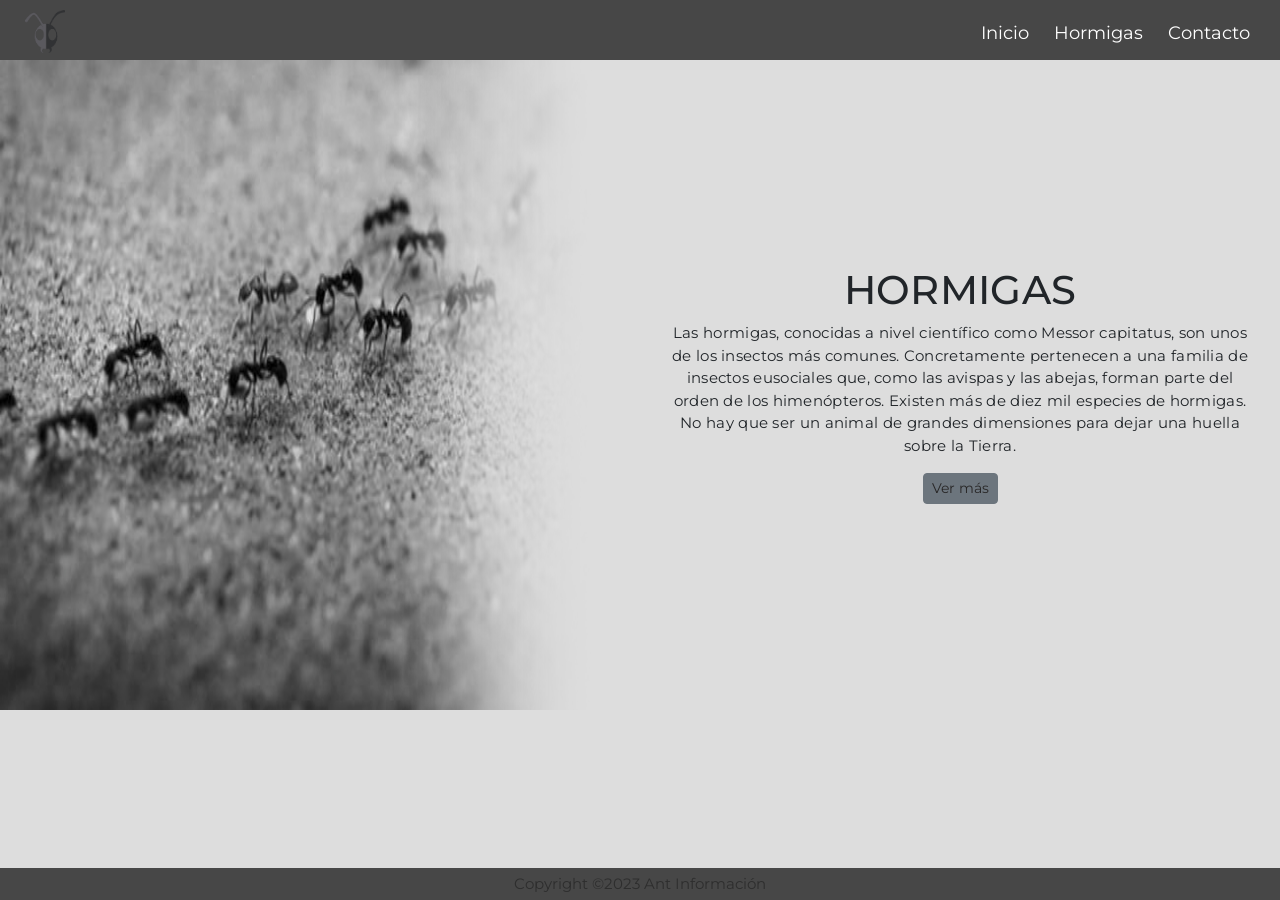
==== index.html @ d74dbfb9 "Se agrega el proyecto" ====
<!DOCTYPE html>
<html lang="es">
<head>
    <meta charset="UTF-8">
    <meta http-equiv="X-UA-Compatible" content="IE=edge">
    <meta name="viewport" content="width=device-width, initial-scale=1.0">
    <title>Inicio</title>
    <link href="https://cdn.jsdelivr.net/npm/bootstrap@5.3.0/dist/css/bootstrap.min.css" rel="stylesheet" integrity="sha384-9ndCyUaIbzAi2FUVXJi0CjmCapSmO7SnpJef0486qhLnuZ2cdeRhO02iuK6FUUVM" crossorigin="anonymous">
    <link rel="stylesheet" href="./style.css">
    <link rel="shortcut icon" href="./img/IconAnt.ico" type="image/x-icon">
    <link rel="preconnect" href="https://fonts.googleapis.com">
    <link rel="preconnect" href="https://fonts.gstatic.com" crossorigin>
    <link href="https://fonts.googleapis.com/css2?family=Montserrat:wght@100;200;500&display=swap" rel="stylesheet">
</head>
<body class="body-inicio">

    <div class="container-full row" id="cont-full-ini">

        <div class="header col-12">
            <header class="">   
                <a href="./index.html"  class="logo">
                    <img src="./img/LogoAnt.png" alt="">
                </a>
                <nav class="menu">
                    <ul>
                        <li><a href="./index.html">Inicio</a></li>
                        <li><a href="./ant.html">Hormigas</a></li>
                        <li><a href="./contacto.html">Contacto</a></li>
                    </ul>
                </nav>
            </header>
        </div>

        <div class="main col-12">
            <main class="main-inicio">
                <section class="inicio row" id="cont-sec">
                    <div class="fondo1 fondo-ini col col-sm-12 col-md-12 col-lg-6 col-xl-6">
                        <img src="./img/Fondo1.png" alt="" class="">
                    </div>
                    <div class="fondo2 fondo-ini col col-sm-12 col-md-12 col-lg-6 col-xl-6">
                        <img src="./img/Fondo2.png" alt="" class="">
                    </div>
                    <div class="inf-gen col col-sm-12 col-md-12 col-lg-6 col-xl-6">
                        <h1 class="h1Ant">HORMIGAS</h1>
                        <p class="pAnt">Las hormigas, conocidas a nivel     científico como Messor capitatus, son unos de los insectos más comunes. Concretamente pertenecen a una familia de insectos eusociales que, como las avispas y las abejas, forman parte del orden de los himenópteros. Existen más de diez mil especies de hormigas. 
                        No hay que ser un animal de grandes dimensiones para dejar una huella sobre la Tierra.</p>
                        
                        <button type="button" class="btn btn-secondary btn-sm"><a href="./ant.html">Ver más</a></button>
                        
                    </div>
                </section>
            </main>
        </div>

        <div class="footer col-12">
            <footer> Copyright &copy;2023 Ant Información</footer>
        </div>

    </div>

</body>
</html>
---- style.css ----
*{
    padding: 0;
    margin: 0;
    text-decoration: none;
    box-sizing: border-box;
    background-repeat: no-repeat;
    font-family: 'Montserrat', sans-serif;
}


/*Menu de navegación*/

.header{
    background-color: #474747;
    height: 60px;
    padding: 5px 30px 5px 20px;
}
.header header{
    display: flex;
    justify-content: space-between;
    align-items: center;
}
.logo{
    padding: 5px;
}
.logo img{
    height: 43px;
    width: 40px;
}
.menu ul{
    list-style-type: none;
    display: flex;
    padding: 0;
    margin: 0;
    gap: 25px;
}
.menu ul li{
    padding: 8px 0px 5px 0px;
}
.menu ul li a{
    color: #fff;
    font-size: 18px;
    text-decoration: none;
}

/* Footer */

.footer{
    display: flex;
    flex-direction: column;
    align-items: center;
}
.footer footer{
    background-color: #474747;
    height: 32px;
    width: 100%;
    text-align: center;
    color: #2e2e2e;
    font-size: 15px;
    padding: 5px;
}

/* Inicio */

.body-inicio{
    height: 100vh;
}

.inicio{
    display: flex;
    align-items: center;
}

.inf-gen{
    display: flex;
    flex-direction: column;
    align-items: center;
    font-size: 15px;
    letter-spacing: 0.3px;
    padding: 50px 30px
}


.container-full{
    display: grid;
    grid-template-rows: auto 1fr auto;
    grid-template-columns: 100%;
    min-height: 100%;
}

.fondo1 img{
    height: 650px;
}

.fondo-ini{
    height: 100%;
    display: flex;
    flex-direction: column;
    padding: 0;
}

.inf-gen p{
    text-align: center;
}
.inf-gen button a{
    text-decoration: none;
    color: #282727;
}

#cont-full-ini{
    --bs-gutter-x: 0;
}
#cont-sec{
    --bs-gutter-x: 0;
}




/* Pagina Hormigas */

body{
    background-color: #dddddd;
}

.full-content-ants{
    padding: 20px 80px;
    margin: 0px;
}

.dato-general{
    background-color: #b4b4b4;
    border-radius: 10px;
    box-shadow: 0px 0px 12px 2px;
    text-align: center;
    padding: 40px;
}

.antGe{
    text-align: center;
    font-size: 25px;
    color: #404040;
    opacity: 0.8;
}

.contenedorGen{
    display: flex;
    justify-content: center;
    gap: 40px;
    margin: 40px 0 0 0;
    padding: 15px;
    background-color: #b4b4b4;
    border-radius: 10px;
    box-shadow: 0px 0px 12px 2px;
}

.infoAnt{
    background-color: #8f8f8f;
    width: 33.3%;
    padding: 15px;
    margin: 10px 5px 10px 10px;
    display: flex;
    flex-direction: column;
    align-items: center;
    box-shadow: -5px -5px 10px #00000075;
    border-radius: 15px 0;
}

.dato-prin{
    padding: 15px 0;
}

.dato-prin h2{
    color: #2f2f2f;
}

.datos-ge{
    background-color: #9b9b9b;
    display: flex;
    flex-direction: column;
    border-radius: 0 25px;
    box-shadow: 5px 5px 10px #00000036;
}

.dato-esp{
    display: flex;
    align-items: center;
    padding: 15px;
}


.icon-content{
    display: flex;
    align-items: center;
    height: 35px;
    margin: 0 10px 0 0;
}

.inf-text h5{
    font-size: 20px;
    line-height: 16px;
    letter-spacing: 1.5px; 
    margin: 0 0 3px;
    color: #c6181f;
    font-family: 'Montserrat', sans-serif;
}
.inf-text p{
    font-size: 15px;
    letter-spacing: 0.5px;
    margin: 0;
    color: #3e3e3e;
}

/*Pagina Fire*/

.body-fire{
    background-color: #dddddd;
}

.full-content-fire{
    display: flex;
    justify-content: center;
}

.main-fire{
    margin: 15px 80px;
    justify-content: center;
    gap: 35px;
}

.contenedor-ants{
    flex-wrap: wrap;
    padding: 15px 60px;
}

.name-ant{
    padding: 5px 0px 5px 20px;
}
.name-ant h3{
    padding-left: 5px;
    color: #495057;
}

.icon-content-fire{
    display: flex;
    align-items: center;
    height: 35px;
    margin: 0 10px 0 0;
}

.dato-esp-fire{
    display: flex;
    padding: 15px;
    align-items: center;
}

.c1-2{
    display: flex;
    justify-content: center;
}

.carousel{
    position: relative;
    display: flex;
    align-items: center;
}


.Inf-A-c5 ul{
    list-style-type: circle
}

.content-inf{
    gap: 20px;
}

.c2{
    gap: 20px;
    padding: 20px;
}

.inf-ant{
    background-color: #676867;
    border-radius: 5px;
    box-shadow: 0px 0px 5px 2px;
    padding: 10px;
}
.inf-ant h2{
    font-size: 25px;
    font-weight: 400;
}



.art{
    background-color: #676867;
    border-radius: 5px;
    box-shadow: 0px 0px 5px 2px;
    padding: 10px;
}

.art-pic{
    background-color: #676867;
    border-radius: 8px;
    box-shadow: 0px 1px 12px 0px;
}

.art-pic a{
    text-decoration: none;
}

.art-pic h2{
    font-size: 15px;
    text-align: center;
    padding: 5px;
    color: #212529;
}
.art-pic img{
    padding: 2px 5px 5px 5px;
    display: flex;
    align-items: center;
    width: 100%;
}


/* Pagina Contacto*/


.main-cont{
    display: flex;
    justify-content: center;
}

.full-cont{
    padding: 40px;
    gap: 20px;
    width: 80%;
    margin: 40px 0 40px 0;
    background-color: #b4b4b4;
    border-radius: 10px;
    box-shadow: 0px 0px 12px 2px;
}


.cont{
    display: flex;
    justify-content: flex-start;
    padding: 20px 20px 0px 20px;
    align-items: center;
}
.cont h1{
    font-size: 25px;
    font-weight: 600;
    margin: 0;
}


.map{
    padding: 0;
    margin: 0;
    border-radius: 20px;
    background-color: #dddddd;
    box-shadow: 0px 0px 16px #00000075;
}

.map iframe{
    width: 100%;
    height: 680px;
    border-radius: 20px;
}

.cont-dat{
    display: flex;
    justify-content: center;
    padding: 20px;
    border-radius: 20px;
    background-color: #dddddd;
    box-shadow: 0px 0px 16px #00000075;
}

.cont-flex h2{
    font-weight: 500;
    font-size: 18px;
}

.cont-flex{
    display: flex;
    flex-direction: column;
    justify-content: center;
    align-items: center;
    padding: 0;
}

.form-cont{
    display: flex;
    align-items: flex-end;
}
.form-cont h2{
    font-size: 25px;
    font-weight: 600;
    margin: 0;
}

.formulario div .text-inp{
    background-color: #dddddd;
    width: 100%;
    height: 33px;
    box-shadow: 0px 0px 5px #00000075;
    border-radius: 5px;
    border: 1px solid #b4b4b4;
}

.textt{
    display: flex;
    align-items: center;
    padding: 10px;
}

.textt textarea{
    height: 180px;
    width: 100%;
    background-color: rgb(221 221 221);
    box-shadow: 0px 0px 5px #00000075;
    border-radius: 5px;
    border: 1px solid #b4b4b4;
}

.text-env{
    justify-content: flex-end;
}
.btn-env{
    background-color: #dddddd;
    box-shadow: 0px 0px 5px #00000075;
    border-radius: 5px;
    border: 1px solid #b4b4b4;
    width: 30%;
}




/* Pagina Articulo */


.main-art{
    padding: 20px 80px;
    margin: 0px;
}

.informacion-art{
    padding: 15px;
    background-color: #b4b4b4;
    border-radius: 10px;
    box-shadow: 0px 0px 12px 2px;
}

.inf-cont{
    background-color: #8f8f8f;
    padding: 15px;
    margin: 20px 10px;
    box-shadow: -2px -2px 10px #00000075;
    border-radius: 15px 5px;
}

.inf-cont h2{
    padding: 5px;
}
.inf-cont h3{
    font-size: 20px;
    padding: 10px 10px 5px;
}
.inf-cont p{
    padding: 0px 5px;
}


.cont-pic{
    text-align: center;
}
.cont-pic h2{
    font-size: 30px;
    font-weight: 500;
}

.cont-pic-1{
    letter-spacing: 0.5px;
    text-align: center;
    font-size: 18px;
}

.cont-pic-1 .r{
    color: #212529;
}




/*media query*/

@media (max-width: 767px) {
    .dato-esp-fire{
        padding: 5px 15px;
    }
    .main-fire{
        padding: 0px;
    }
    .c1-2{
        padding: 45px 12px;
    }
    .icon-content{
        height: 35px;
    }
}
@media (max-width: 991px) {
    .fondo1{
        display: none;
    }
}

@media (min-width: 300px) { 
    .name-ant h1{
        font-size: 15px;
    }
    .name-ant h3{
        font-size: 10px;
    }
    .InT-h34{
        font-size: 15px;
    }
 }

@media (min-width: 576px) {
    
    .name-ant h1{
        font-size: 25px;
    }
    .name-ant h3{
        font-size: 20px;
    }

 }

@media (min-width: 768px) { 
    .name-ant h1{
        font-size: 30px;
    }
    .name-ant h3{
        font-size: 25px;
    }

 }


@media (min-width: 992px) { 
    .name-ant h1{
        font-size: 35px;
    }
    .name-ant h3{
        font-size: 30px;
    }
    .fondo2{
        display: none;
    }
    
 }


@media (min-width: 1200px) { 
    .name-ant h1{
        font-size: 35px;
    }
    .name-ant h3{
        font-size: 30px;
    }

 }
 /*
 @media (min-width: 992px) {
    .fondo2{
        display: none;
    }
}
@media (max-width: 991px) {
    .fondo1{
        display: none;
    }
}*/
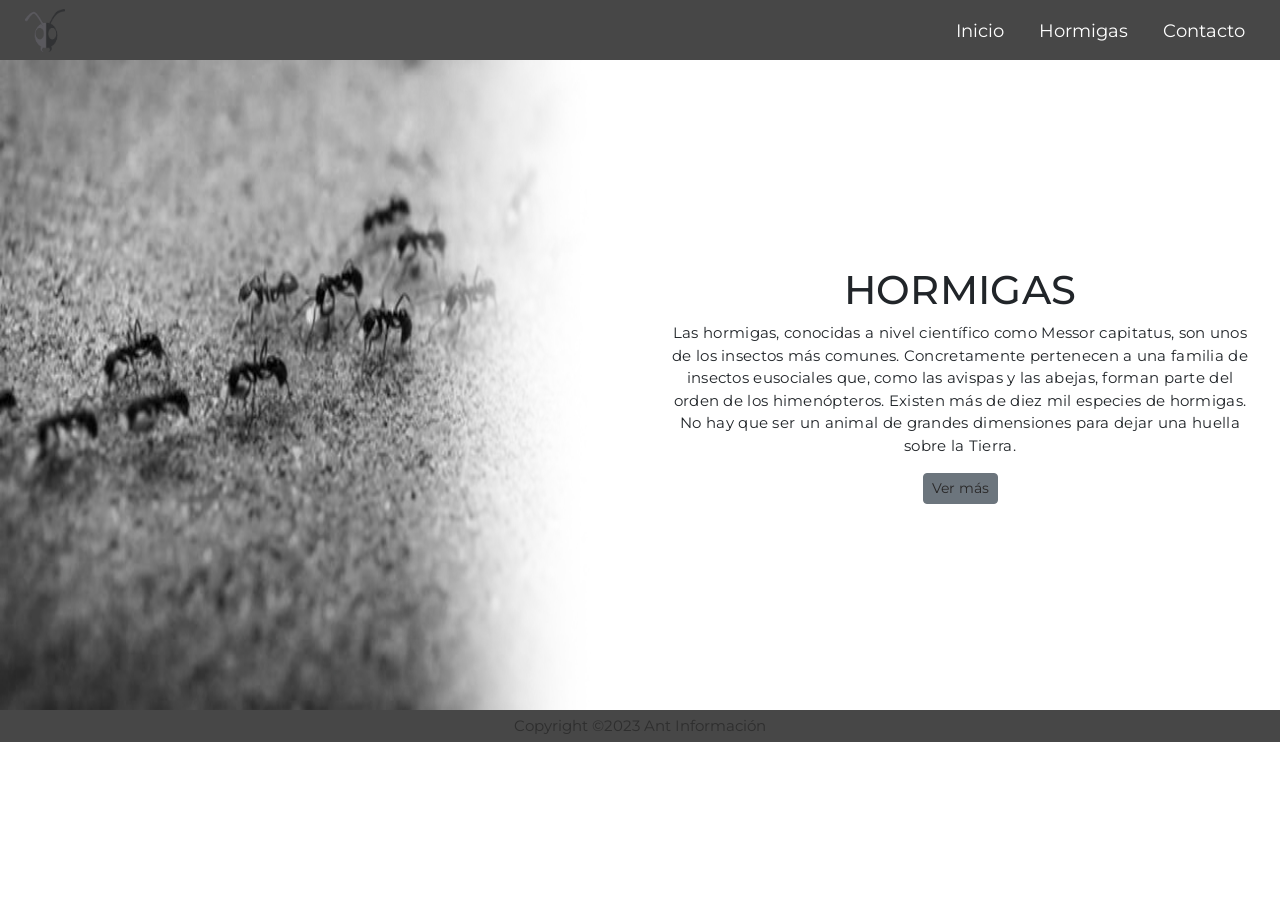
==== commit d2fa0cb9: "Actulizando proyecto, se ordenaron los archivos en carpetas, se agrego sass" ====
--- a/index.html
+++ b/index.html
@@ -5,58 +5,40 @@
     <meta http-equiv="X-UA-Compatible" content="IE=edge">
     <meta name="viewport" content="width=device-width, initial-scale=1.0">
     <title>Inicio</title>
+    <meta name="keywords" content="hormigas, hormigas carpinteras, hormigas rojas, hormigas molestas, ant, ant fire, carpenter, formicidae">
+    <meta name="description" content="Información de los diferentes tipos de hormigas">
     <link href="https://cdn.jsdelivr.net/npm/bootstrap@5.3.0/dist/css/bootstrap.min.css" rel="stylesheet" integrity="sha384-9ndCyUaIbzAi2FUVXJi0CjmCapSmO7SnpJef0486qhLnuZ2cdeRhO02iuK6FUUVM" crossorigin="anonymous">
-    <link rel="stylesheet" href="./style.css">
+    <link rel="stylesheet" href="./SCSS/main.css">
     <link rel="shortcut icon" href="./img/IconAnt.ico" type="image/x-icon">
     <link rel="preconnect" href="https://fonts.googleapis.com">
     <link rel="preconnect" href="https://fonts.gstatic.com" crossorigin>
     <link href="https://fonts.googleapis.com/css2?family=Montserrat:wght@100;200;500&display=swap" rel="stylesheet">
 </head>
-<body class="body-inicio">
-
-    <div class="container-full row" id="cont-full-ini">
-
-        <div class="header col-12">
-            <header class="">   
-                <a href="./index.html"  class="logo">
-                    <img src="./img/LogoAnt.png" alt="">
-                </a>
-                <nav class="menu">
-                    <ul>
-                        <li><a href="./index.html">Inicio</a></li>
-                        <li><a href="./ant.html">Hormigas</a></li>
-                        <li><a href="./contacto.html">Contacto</a></li>
-                    </ul>
-                </nav>
-            </header>
-        </div>
-
-        <div class="main col-12">
-            <main class="main-inicio">
-                <section class="inicio row" id="cont-sec">
-                    <div class="fondo1 fondo-ini col col-sm-12 col-md-12 col-lg-6 col-xl-6">
-                        <img src="./img/Fondo1.png" alt="" class="">
-                    </div>
-                    <div class="fondo2 fondo-ini col col-sm-12 col-md-12 col-lg-6 col-xl-6">
-                        <img src="./img/Fondo2.png" alt="" class="">
-                    </div>
-                    <div class="inf-gen col col-sm-12 col-md-12 col-lg-6 col-xl-6">
-                        <h1 class="h1Ant">HORMIGAS</h1>
-                        <p class="pAnt">Las hormigas, conocidas a nivel     científico como Messor capitatus, son unos de los insectos más comunes. Concretamente pertenecen a una familia de insectos eusociales que, como las avispas y las abejas, forman parte del orden de los himenópteros. Existen más de diez mil especies de hormigas. 
-                        No hay que ser un animal de grandes dimensiones para dejar una huella sobre la Tierra.</p>
-                        
-                        <button type="button" class="btn btn-secondary btn-sm"><a href="./ant.html">Ver más</a></button>
-                        
-                    </div>
-                </section>
-            </main>
-        </div>
-
-        <div class="footer col-12">
-            <footer> Copyright &copy;2023 Ant Información</footer>
-        </div>
-
-    </div>
-
+<body class="body-inicio container-full row" id="cont-full-ini">
+        <header class="header col-12">   
+            <a href="./index.html"  class="logo">
+                <img src="./img/LogoAnt.png" alt="">
+            </a>
+            <nav class="menu">
+                <ul>
+                    <li><a href="./index.html">Inicio</a></li>
+                    <li><a href="./pages/ant.html">Hormigas</a></li>
+                    <li><a href="./pages/contacto.html">Contacto</a></li>
+                </ul>
+            </nav>
+        </header>
+        <main class="main-inicio col-12">
+            <section class="inicio row" id="cont-sec">
+                <img src="./img/Fondo1.png" alt="" class="fondo1 fondo-ini col col-sm-12 col-md-12 col-lg-6 col-xl-6">
+                <img src="./img/Fondo2.png" alt="" class="fondo2 fondo-ini col col-sm-12 col-md-12 col-lg-6 col-xl-6">
+                <div class="inf-gen col col-sm-12 col-md-12 col-lg-6 col-xl-6">
+                    <h1 class="h1Ant">HORMIGAS</h1>
+                    <p class="pAnt">Las hormigas, conocidas a nivel     científico como Messor capitatus, son unos de los insectos más comunes. Concretamente pertenecen a una familia de insectos eusociales que, como las avispas y las abejas, forman parte del orden de los himenópteros. Existen más de diez mil especies de hormigas. 
+                    No hay que ser un animal de grandes dimensiones para dejar una huella sobre la Tierra.</p>
+                    <button type="button" class="btn btn-secondary btn-sm"><a href="./pages/ant.html">Ver más</a></button>
+                </div>
+            </section>
+        </main>
+        <footer class="footer col-12"> Copyright &copy;2023 Ant Información </footer>
 </body>
 </html>
--- a/SCSS/main.css
+++ b/SCSS/main.css
@@ -0,0 +1,577 @@
+* {
+  padding: 0;
+  margin: 0;
+  text-decoration: none;
+  box-sizing: border-box;
+  background-repeat: no-repeat;
+  font-family: "Montserrat", sans-serif;
+}
+
+.header {
+  background-color: #474747;
+  height: 60px;
+  padding: 5px 30px 5px 20px;
+  display: flex;
+  justify-content: space-between;
+  align-items: center;
+}
+.header a {
+  padding: 5px;
+}
+.header a img {
+  height: 43px;
+  width: 40px;
+}
+.header .menu ul {
+  list-style-type: none;
+  display: flex;
+  padding: 0;
+  margin: 0;
+  gap: 25px;
+}
+.header .menu ul li {
+  padding: 8px 0px 5px 0px;
+}
+.header .menu ul li a {
+  color: #fff;
+  font-size: 18px;
+  text-decoration: none;
+}
+
+footer {
+  display: flex;
+  flex-direction: column;
+  align-items: center;
+  background-color: #474747;
+  height: 32px;
+  width: 100%;
+  text-align: center;
+  color: #2e2e2e;
+  font-size: 15px;
+  padding: 5px;
+}
+
+.fondo1 {
+  height: 650px;
+}
+
+.fondo-ini {
+  display: flex;
+  flex-direction: column;
+  padding: 0;
+}
+
+.pAnt {
+  text-align: center;
+}
+
+button a {
+  text-decoration: none;
+  color: #282727;
+}
+
+.body-inicio {
+  --bs-gutter-x: 0;
+}
+.body-inicio .main-inicio {
+  display: grid;
+  grid-template-rows: auto 1fr auto;
+  grid-template-columns: 100%;
+  min-height: 100%;
+}
+.body-inicio .main-inicio .inicio {
+  --bs-gutter-x: 0;
+  display: flex;
+  align-items: center;
+}
+.body-inicio .main-inicio .inicio .inf-gen {
+  display: flex;
+  flex-direction: column;
+  align-items: center;
+  font-size: 15px;
+  letter-spacing: 0.3px;
+  padding: 50px 30px;
+}
+
+.body-ants {
+  background-color: #dddddd;
+  display: grid;
+  grid-template-rows: auto 1fr auto;
+  grid-template-columns: 100%;
+  min-height: 100%;
+}
+.body-ants main {
+  padding: 20px 80px;
+  margin: 0;
+}
+.body-ants main .dato-general {
+  background-color: #b4b4b4;
+  border-radius: 10px;
+  box-shadow: 0px 0px 12px 2px;
+  text-align: center;
+  padding: 40px;
+}
+.body-ants main .antGe {
+  text-align: center;
+  font-size: 25px;
+  color: #404040;
+  opacity: 0.8;
+}
+.body-ants main .contenedorGen {
+  display: flex;
+  justify-content: center;
+  gap: 40px;
+  margin: 40px 0 0 0;
+  padding: 15px;
+  background-color: #b4b4b4;
+  border-radius: 10px;
+  box-shadow: 0px 0px 12px 2px;
+  flex-wrap: wrap;
+}
+.body-ants main .contenedorGen .infoAnt {
+  width: 350px;
+  background-color: #8f8f8f;
+  padding: 15px;
+  margin: 10px 5px 10px 10px;
+  display: flex;
+  flex-direction: column;
+  box-shadow: -5px -5px 10px rgba(0, 0, 0, 0.4588235294);
+  border-radius: 15px 0;
+  align-items: center;
+}
+.body-ants main .contenedorGen .infoAnt .dato-prin {
+  padding: 15px 0;
+  display: flex;
+  flex-direction: column;
+  align-items: center;
+  text-align: center;
+  text-decoration: none;
+}
+.body-ants main .contenedorGen .infoAnt .dato-prin h2 {
+  color: #2f2f2f;
+}
+.body-ants main .contenedorGen .infoAnt .datos-ge {
+  background-color: #9b9b9b;
+  display: flex;
+  flex-direction: column;
+  border-radius: 0 25px;
+  box-shadow: 5px 5px 10px rgba(0, 0, 0, 0.2117647059);
+}
+.body-ants main .contenedorGen .infoAnt .datos-ge .dato-esp {
+  display: flex;
+  align-items: center;
+  padding: 15px;
+}
+.body-ants main .contenedorGen .infoAnt .datos-ge .dato-esp .icon-content {
+  display: flex;
+  align-items: center;
+  height: 35px;
+  margin: 0 10px 0 0;
+}
+.body-ants main .contenedorGen .infoAnt .datos-ge .dato-esp .inf-text h5 {
+  font-size: 20px;
+  line-height: 16px;
+  letter-spacing: 1.5px;
+  margin: 0 0 3px;
+  color: #c6181f;
+  font-family: "Montserrat", sans-serif;
+}
+.body-ants main .contenedorGen .infoAnt .datos-ge .dato-esp .inf-text p {
+  font-size: 15px;
+  letter-spacing: 0.5px;
+  margin: 0;
+  color: #3e3e3e;
+}
+
+.body-fire {
+  background-color: #dddddd;
+  display: grid;
+  grid-template-rows: auto 1fr auto;
+  grid-template-columns: 100%;
+  min-height: 100%;
+}
+.body-fire .main-fire {
+  display: flex;
+  justify-content: center;
+}
+.body-fire .main-fire .contenedor-ants {
+  flex-wrap: wrap;
+  padding: 15px 60px;
+  width: 97%;
+  margin: 30px;
+  text-align: unset;
+  gap: 2%;
+  background-color: #b4b4b4;
+  border-radius: 10px;
+  box-shadow: 0px 0px 12px 2px;
+}
+.body-fire .main-fire .contenedor-ants .name-ant {
+  padding: 5px 0px 5px 20px;
+}
+.body-fire .main-fire .contenedor-ants .name-ant h3 {
+  padding-left: 5px;
+  color: #495057;
+}
+.body-fire .main-fire .contenedor-ants .carousel {
+  position: relative;
+  display: flex;
+  align-items: center;
+}
+.body-fire .main-fire .contenedor-ants .datos-ants .dato-esp-fire {
+  display: flex;
+  padding: 15px;
+  align-items: center;
+}
+.body-fire .main-fire .contenedor-ants .datos-ants .dato-esp-fire .icon-content {
+  display: flex;
+  align-items: center;
+  height: 35px;
+  margin: 0 10px 0 0;
+}
+.body-fire .main-fire .contenedor-ants .datos-ants .dato-esp-fire .inf-text h5 {
+  font-size: 20px;
+  line-height: 16px;
+  letter-spacing: 1.5px;
+  margin: 0 0 3px;
+  color: #c6181f;
+  font-family: "Montserrat", sans-serif;
+}
+.body-fire .main-fire .contenedor-ants .datos-ants .dato-esp-fire .inf-text p {
+  font-size: 15px;
+  letter-spacing: 0.5px;
+  margin: 0;
+  color: #3e3e3e;
+}
+.body-fire .main-fire .c2 {
+  gap: 20px;
+  padding: 20px;
+}
+.body-fire .main-fire .c2 .content-inf {
+  gap: 20px;
+}
+.body-fire .main-fire .c2 .content-inf .inf-ant {
+  background-color: #676867;
+  border-radius: 5px;
+  box-shadow: 0px 0px 5px 2px;
+  padding: 10px;
+}
+.body-fire .main-fire .c2 .content-inf .inf-ant h2 {
+  font-size: 25px;
+  font-weight: 400;
+}
+.body-fire .main-fire .c2 .content-inf .inf-ant ul {
+  list-style-type: circle;
+}
+.body-fire .main-fire .c2 .art {
+  background-color: #676867;
+  border-radius: 5px;
+  box-shadow: 0px 0px 5px 2px;
+  padding: 10px;
+}
+.body-fire .main-fire .c2 .art .art-pic {
+  background-color: #676867;
+  border-radius: 8px;
+  box-shadow: 0px 1px 12px 0px;
+}
+.body-fire .main-fire .c2 .art .art-pic a {
+  text-decoration: none;
+}
+.body-fire .main-fire .c2 .art .art-pic h2 {
+  font-size: 15px;
+  text-align: center;
+  padding: 5px;
+  color: #212529;
+}
+.body-fire .main-fire .c2 .art .art-pic img {
+  padding: 2px 5px 5px 5px;
+  display: flex;
+  align-items: center;
+  width: 100%;
+}
+
+.body-cont {
+  display: grid;
+  grid-template-rows: auto 1fr auto;
+  grid-template-columns: 100%;
+  min-height: 100%;
+}
+.body-cont .main-cont {
+  display: flex;
+  justify-content: center;
+}
+.body-cont .main-cont .full-cont {
+  padding: 40px;
+  gap: 20px;
+  width: 80%;
+  margin: 40px 0 40px 0;
+  background-color: #b4b4b4;
+  border-radius: 10px;
+  box-shadow: 0px 0px 12px 2px;
+}
+.body-cont .main-cont .full-cont .map {
+  padding: 0;
+  margin: 0;
+  border-radius: 20px;
+  background-color: #dddddd;
+  box-shadow: 0px 0px 16px rgba(0, 0, 0, 0.4588235294);
+}
+.body-cont .main-cont .full-cont .map iframe {
+  width: 100%;
+  height: 680px;
+  border-radius: 20px;
+}
+.body-cont .main-cont .full-cont .cont-dat {
+  display: flex;
+  justify-content: center;
+  padding: 20px;
+  border-radius: 20px;
+  background-color: #dddddd;
+  box-shadow: 0px 0px 16px rgba(0, 0, 0, 0.4588235294);
+}
+.body-cont .main-cont .full-cont .cont-dat .cont {
+  display: flex;
+  justify-content: flex-start;
+  padding: 20px 20px 0px 20px;
+  align-items: center;
+}
+.body-cont .main-cont .full-cont .cont-dat .cont h1 {
+  font-size: 25px;
+  font-weight: 600;
+  margin: 0;
+}
+.body-cont .main-cont .full-cont .cont-dat .cont-flex {
+  display: flex;
+  flex-direction: column;
+  justify-content: center;
+  align-items: center;
+  padding: 0;
+}
+.body-cont .main-cont .full-cont .cont-dat .cont-flex h2 {
+  font-weight: 500;
+  font-size: 18px;
+}
+.body-cont .main-cont .full-cont .cont-dat .formulario .form-cont {
+  display: flex;
+  align-items: flex-end;
+}
+.body-cont .main-cont .full-cont .cont-dat .formulario .form-cont h2 {
+  font-size: 25px;
+  font-weight: 600;
+  margin: 0;
+}
+.body-cont .main-cont .full-cont .cont-dat .formulario .textt {
+  display: flex;
+  align-items: center;
+  padding: 10px;
+}
+.body-cont .main-cont .full-cont .cont-dat .formulario .textt .text-inp {
+  background-color: #dddddd;
+  width: 100%;
+  height: 33px;
+  box-shadow: 0px 0px 5px rgba(0, 0, 0, 0.4588235294);
+  border-radius: 5px;
+  border: 1px solid #b4b4b4;
+}
+.body-cont .main-cont .full-cont .cont-dat .formulario .textt .textarea {
+  height: 180px;
+  width: 100%;
+  background-color: rgb(221, 221, 221);
+  box-shadow: 0px 0px 5px rgba(0, 0, 0, 0.4588235294);
+  border-radius: 5px;
+  border: 1px solid #b4b4b4;
+}
+.body-cont .main-cont .full-cont .cont-dat .formulario .text-env {
+  display: flex;
+  align-items: center;
+  padding: 10px;
+  justify-content: flex-end;
+}
+.body-cont .main-cont .full-cont .cont-dat .formulario .text-env .btn-env {
+  background-color: #dddddd;
+  box-shadow: 0px 0px 5px rgba(0, 0, 0, 0.4588235294);
+  border-radius: 5px;
+  border: 1px solid #b4b4b4;
+  width: 30%;
+}
+
+.body-art {
+  display: grid;
+  grid-template-rows: auto 1fr auto;
+  grid-template-columns: 100%;
+  min-height: 100%;
+}
+.body-art .main-art {
+  padding: 20px 80px;
+  margin: 0;
+}
+.body-art .main-art .informacion-art {
+  padding: 15px;
+  background-color: #b4b4b4;
+  border-radius: 10px;
+  box-shadow: 0px 0px 12px 2px;
+}
+.body-art .main-art .informacion-art .cont-pic-1 {
+  letter-spacing: 0.5px;
+  text-align: center;
+  font-size: 18px;
+}
+.body-art .main-art .informacion-art .cont-pic-1 .r {
+  color: #212529;
+}
+.body-art .main-art .informacion-art .inf-cont {
+  background-color: #8f8f8f;
+  padding: 15px;
+  margin: 20px 10px;
+  box-shadow: -2px -2px 10px rgba(0, 0, 0, 0.4588235294);
+  border-radius: 15px 5px;
+}
+.body-art .main-art .informacion-art .inf-cont h2 {
+  padding: 5px;
+}
+.body-art .main-art .informacion-art .inf-cont h3 {
+  font-size: 20px;
+  padding: 10px 10px 5px;
+}
+.body-art .main-art .informacion-art .inf-cont p {
+  padding: 0px 5px;
+}
+
+@media (min-width: 300px) and (max-width: 575px) {
+  .c2 {
+    display: grid;
+  }
+  .full-content-ants {
+    padding: 20px;
+    margin: 0px;
+  }
+  .h1Ant {
+    font-size: 25px;
+  }
+  .antGe {
+    font-size: 20px;
+  }
+  .menu ul li a {
+    font-size: 15px;
+  }
+  .full-cont {
+    padding: 10px;
+    width: 94%;
+  }
+  .map iframe {
+    height: 300px;
+  }
+  .cont-dat {
+    text-align: center;
+    padding: 0;
+    margin: 0;
+  }
+  .cont-dat .col-6 {
+    width: 100%;
+  }
+  .con-flex h2 {
+    font-size: 15px;
+  }
+  .inf-text h5 {
+    font-size: 15px;
+  }
+  .inf-text p {
+    font-size: 10px;
+  }
+  .contenedor-ants {
+    padding: 15px 5px;
+  }
+  .inf-ant h2 {
+    font-size: 20px;
+  }
+  .inf-ant p {
+    font-size: 15px;
+  }
+  .main-art {
+    padding: 20px;
+  }
+  .inf-cont h2 {
+    padding: 0;
+    font-size: 20px;
+  }
+  .inf-cont h3 {
+    font-size: 17px;
+    padding: 0;
+  }
+  .inf-cont p {
+    font-size: 12px;
+  }
+  .inf-cont ul li {
+    font-size: 12px;
+  }
+}
+@media (max-width: 767px) {
+  .dato-esp-fire {
+    padding: 5px 15px;
+  }
+  .main-fire {
+    padding: 0px;
+  }
+  .c1-2 {
+    padding: 45px 12px;
+  }
+  .icon-content {
+    height: 35px;
+  }
+}
+@media (max-width: 991px) {
+  .fondo1 {
+    display: none;
+  }
+}
+@media (max-width: 575px) {
+  .contenedor-ants {
+    flex-wrap: nowrap;
+    flex-direction: column;
+  }
+}
+@media (min-width: 300px) {
+  .name-ant h1 {
+    font-size: 15px;
+  }
+  .name-ant h3 {
+    font-size: 10px;
+  }
+  .InT-h34 {
+    font-size: 15px;
+  }
+}
+@media (min-width: 576px) {
+  .name-ant h1 {
+    font-size: 25px;
+  }
+  .name-ant h3 {
+    font-size: 20px;
+  }
+}
+@media (min-width: 768px) {
+  .name-ant h1 {
+    font-size: 30px;
+  }
+  .name-ant h3 {
+    font-size: 25px;
+  }
+}
+@media (min-width: 992px) {
+  .name-ant h1 {
+    font-size: 35px;
+  }
+  .name-ant h3 {
+    font-size: 30px;
+  }
+  .fondo2 {
+    display: none;
+  }
+}
+@media (min-width: 1200px) {
+  .name-ant h1 {
+    font-size: 35px;
+  }
+  .name-ant h3 {
+    font-size: 30px;
+  }
+}/*# sourceMappingURL=main.css.map */
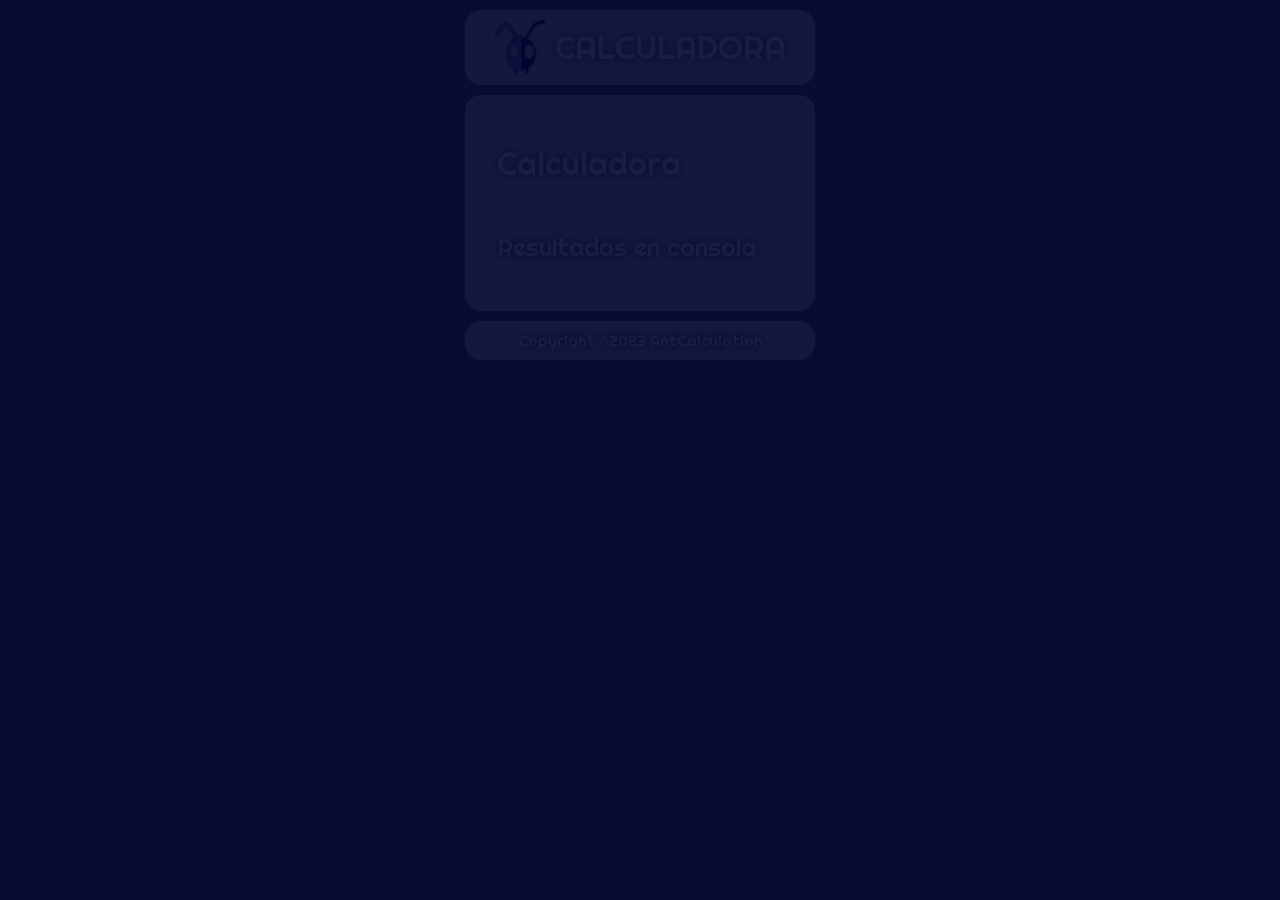
==== commit 12aed922: "Subiendo segunda entrega" ====
--- a/index.html
+++ b/index.html
@@ -4,41 +4,25 @@
     <meta charset="UTF-8">
     <meta http-equiv="X-UA-Compatible" content="IE=edge">
     <meta name="viewport" content="width=device-width, initial-scale=1.0">
-    <title>Inicio</title>
-    <meta name="keywords" content="hormigas, hormigas carpinteras, hormigas rojas, hormigas molestas, ant, ant fire, carpenter, formicidae">
-    <meta name="description" content="Información de los diferentes tipos de hormigas">
-    <link href="https://cdn.jsdelivr.net/npm/bootstrap@5.3.0/dist/css/bootstrap.min.css" rel="stylesheet" integrity="sha384-9ndCyUaIbzAi2FUVXJi0CjmCapSmO7SnpJef0486qhLnuZ2cdeRhO02iuK6FUUVM" crossorigin="anonymous">
-    <link rel="stylesheet" href="./SCSS/main.css">
+    <title>Calculadora</title>
+    <meta name="keywords" content="calculadora, sumas, restas, multiplicaciones, divisiones">
+    <meta name="description" content="Calcula resultados en difentes tipos de problemas matematicos">
     <link rel="shortcut icon" href="./img/IconAnt.ico" type="image/x-icon">
     <link rel="preconnect" href="https://fonts.googleapis.com">
     <link rel="preconnect" href="https://fonts.gstatic.com" crossorigin>
-    <link href="https://fonts.googleapis.com/css2?family=Montserrat:wght@100;200;500&display=swap" rel="stylesheet">
+    <link href="https://fonts.googleapis.com/css2?family=Righteous&display=swap" rel="stylesheet">
+    <link rel="stylesheet" href="./css/main.css">
 </head>
-<body class="body-inicio container-full row" id="cont-full-ini">
-        <header class="header col-12">   
-            <a href="./index.html"  class="logo">
-                <img src="./img/LogoAnt.png" alt="">
-            </a>
-            <nav class="menu">
-                <ul>
-                    <li><a href="./index.html">Inicio</a></li>
-                    <li><a href="./pages/ant.html">Hormigas</a></li>
-                    <li><a href="./pages/contacto.html">Contacto</a></li>
-                </ul>
-            </nav>
-        </header>
-        <main class="main-inicio col-12">
-            <section class="inicio row" id="cont-sec">
-                <img src="./img/Fondo1.png" alt="" class="fondo1 fondo-ini col col-sm-12 col-md-12 col-lg-6 col-xl-6">
-                <img src="./img/Fondo2.png" alt="" class="fondo2 fondo-ini col col-sm-12 col-md-12 col-lg-6 col-xl-6">
-                <div class="inf-gen col col-sm-12 col-md-12 col-lg-6 col-xl-6">
-                    <h1 class="h1Ant">HORMIGAS</h1>
-                    <p class="pAnt">Las hormigas, conocidas a nivel     científico como Messor capitatus, son unos de los insectos más comunes. Concretamente pertenecen a una familia de insectos eusociales que, como las avispas y las abejas, forman parte del orden de los himenópteros. Existen más de diez mil especies de hormigas. 
-                    No hay que ser un animal de grandes dimensiones para dejar una huella sobre la Tierra.</p>
-                    <button type="button" class="btn btn-secondary btn-sm"><a href="./pages/ant.html">Ver más</a></button>
-                </div>
-            </section>
-        </main>
-        <footer class="footer col-12"> Copyright &copy;2023 Ant Información </footer>
+<body class="body">
+    <header class="header">
+        <img class="logo" src="./img/LogoAnt.png" alt="logo">
+        <h1 class="title">CALCULADORA</h1>
+    </header>
+    <main class="calculadora">
+        <h1 class="title btn">Calculadora</h1>
+        <h2 class="title btn">Resultados en consola</h2>
+    </main>
+    <footer class="footer">Copyright ©2023 AntCalculation</footer>
+    <script src="./js/main.js"></script>
 </body>
 </html>
--- a/css/main.css
+++ b/css/main.css
@@ -0,0 +1,64 @@
+* {
+    margin: 0;
+    padding: 0;
+    box-sizing: border-box;
+    font-family: 'Righteous', cursive;
+    font-weight: 400;
+}
+
+.body {
+    background-color: #090c31;
+    display: grid;
+    place-items: center;
+}
+.header{
+    display: flex;
+    align-items: center;
+    justify-content: center;
+    margin: 10px;
+    padding: 10px;
+    background-color: #15173c;
+    color: white;
+    width: 350px;
+    max-width: 100%;
+    border-radius: 1rem;
+    gap: 10px;
+}
+.logo{
+    width: 50px;
+    height: auto;
+}
+.title{
+    color: #1a1c46;
+    text-shadow: 0px 0px 6px #090c31;
+}
+.footer{
+    display: flex;
+    align-items: center;
+    justify-content: center;
+    margin: 10px;
+    padding: 10px;
+    background-color: #15173c;
+    width: 350px;
+    max-width: 100%;
+    border-radius: 1rem;
+    color: #1a1c46;
+    text-shadow: 0px 0px 6px #090c31;
+    font-size: 15px;
+}
+.calculadora {
+    background-color: #15173c;
+    width: 350px;
+    max-width: 100%;
+    padding: 1.5rem;
+    border-radius: 1rem;
+}
+.btn {
+    background-color: #15173c;;
+    padding: 1.5rem .5rem;
+    border-radius: .5rem;
+    cursor: pointer;
+}
+.btn:hover {
+    background-color: #090c31;
+}
